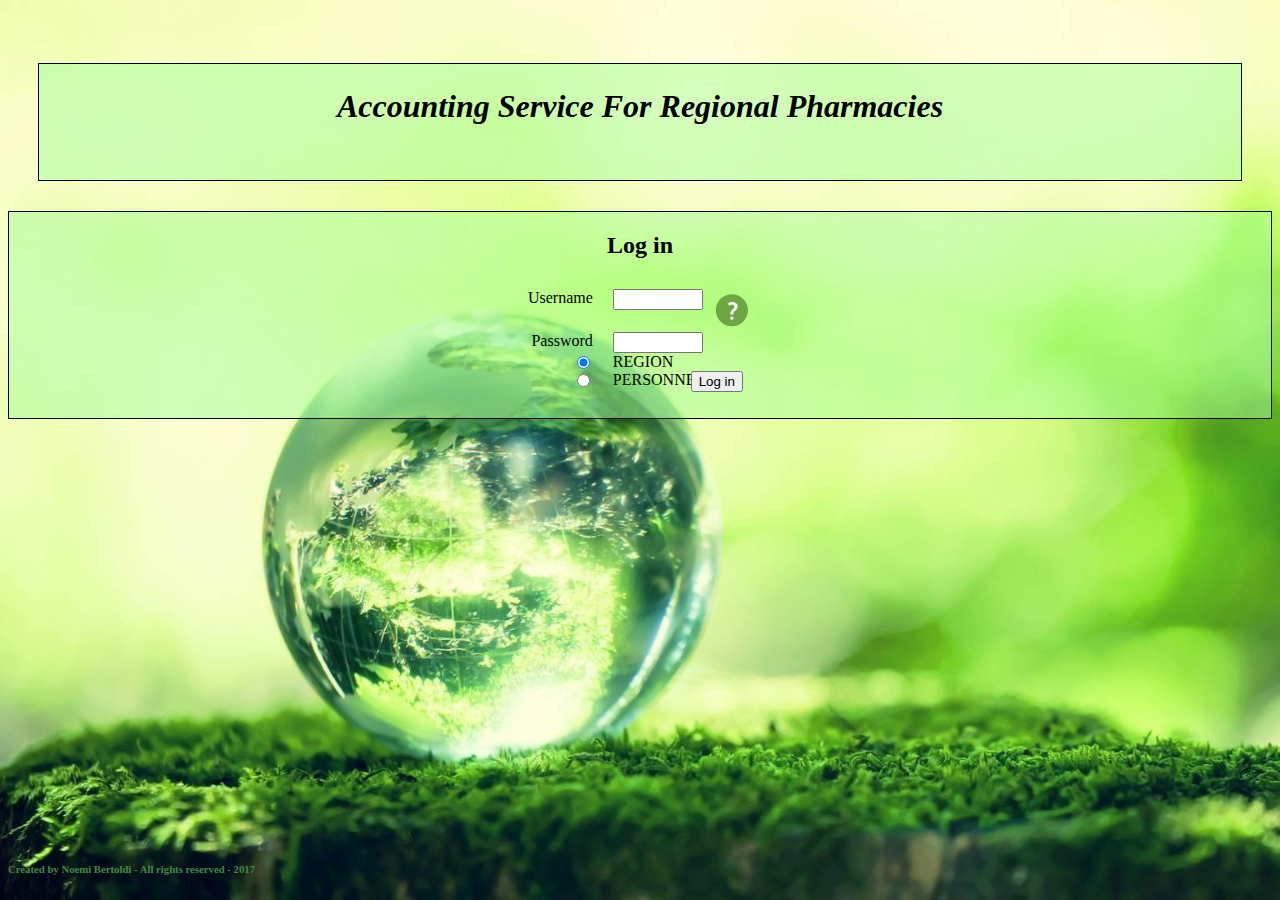
==== web/index.html @ 8b6abaf3 "Ancora problemi su repo locale - sistemata grafica di alcune pagine" ====
<head>
  <meta charset="UTF-8">
  <title>Accounting Service</title>
  <link rel="stylesheet" type="text/css" href="css/home.css">

</head>
<body>
<div id="container">

  <div id="header" style="height: 116px">
    <h1>Accounting Service For Regional Pharmacies</h1>
  </div>

  <div id="cont">

    <div id="h2">
      <h2>Log in</h2>
    </div>
    <div id="login" class="center">

      <form action = "login.do" method = "post">
        <div class="clear">
          <div class="clear">
          <div class="tleft">Username</div>
          <div class="tright"><input type = "text" name = "username" required style="width: 90px"></div>
            <img src="src/qmark.png" title="REGION : Username = regional code PHARMACY PERSONNEL : Username = the username defined while signing in" alt="REGION : Username = regional code PHARMACY PERSONNEL : Username = the username defined while signing in"></div>

          <br>
          <div class="clear">
            <div class="tleft">Password</div>
            <div class="tright"><input type = "password" name = "passwd" required style="width: 90px"></div>
          </div>
            <br>
          <div class="clear">
            <div class="tleft"><input type = "radio" name = "role" value = "reg" checked = "checked"></div>
            <div class="tright">REGION</div>
          </div>
          <div class="clear">
            <div class="tleft"><input type = "radio" name = "role" value = "pers"></div>
            <div class="tright">PERSONNEL</div>
          </div>
        <input type = "submit" value = "Log in">
        </div>
      </form>

    </div>

  </div>
</div>

<div id= "footer">
  <h6>Created by Noemi Bertoldi - All rights reserved - 2017</h6>
</div>
</body>
</html>
---- web/css/home.css ----
#login
{
    width: auto;
    display: table;
    margin: auto;
    font-family: Doodle;
}
body
{
    background-image: url('../src/health.jpg');
    background-size:cover;
}
#header
{
    margin: 30px;
    background-image: url('../src/bg.png');
    background-repeat:repeat;
    border: 1px solid black;
    margin-top: 5%;
}
#header h1
{
    font-style:oblique;
    font-family:"Arial Rounded MT Bold";
    text-align:center;
    text-align-last:center;
    margin-top: 2%;

    opacity:1;
}
#cont
{
    background-image: url('../src/bg.png');
    background-repeat:repeat;
    border: 1px solid #000000;
}
.center
{
    margin-left:50%;
    padding: 10px;

}
#footer
{
    bottom:0;
    position:absolute;
    text-align:left;
}
#footer h6
{
    color: #448644;
}
#h2
{
    text-align: center;
    font-family: Doodle;
}
#left
{
   border: 1px solid black;
}
#elenco
{
    font-style: italic;
    text-decoration: dotted;

}
.left
{
    float: left;
    display: block;
    width: 15%;
    margin: 0 auto;
    padding: 10px;
    height: 350px;
}
.right
{
    float: left;
    display: block;
    width: 75%;
    height: 350px;
}
.tleft
{
    width: 30%;
    display: block;
    float: left;
    text-align: right;
}
.tright
{
    width: 33%;
    display: block;
    margin-left: 20px;
    float:left;
}
.fleft
{
    width: 45%;
    display: block;
    float: left;
    margin-left: 30px;
}
.fright
{
    width: 45%;
    display: block;
    float: right;
    margin-left: 10px;
}
.fcenter
{
    margin-right: 10%;
    margin-left: 10%;
}
#elenco > div
{
    display: flex;
}
#center > div
{
    text-align: center;
    margin-left: 15%;
}
.clear
{
    clear: both;
}
img
{
    float: left;
    margin-left: 20px;
}
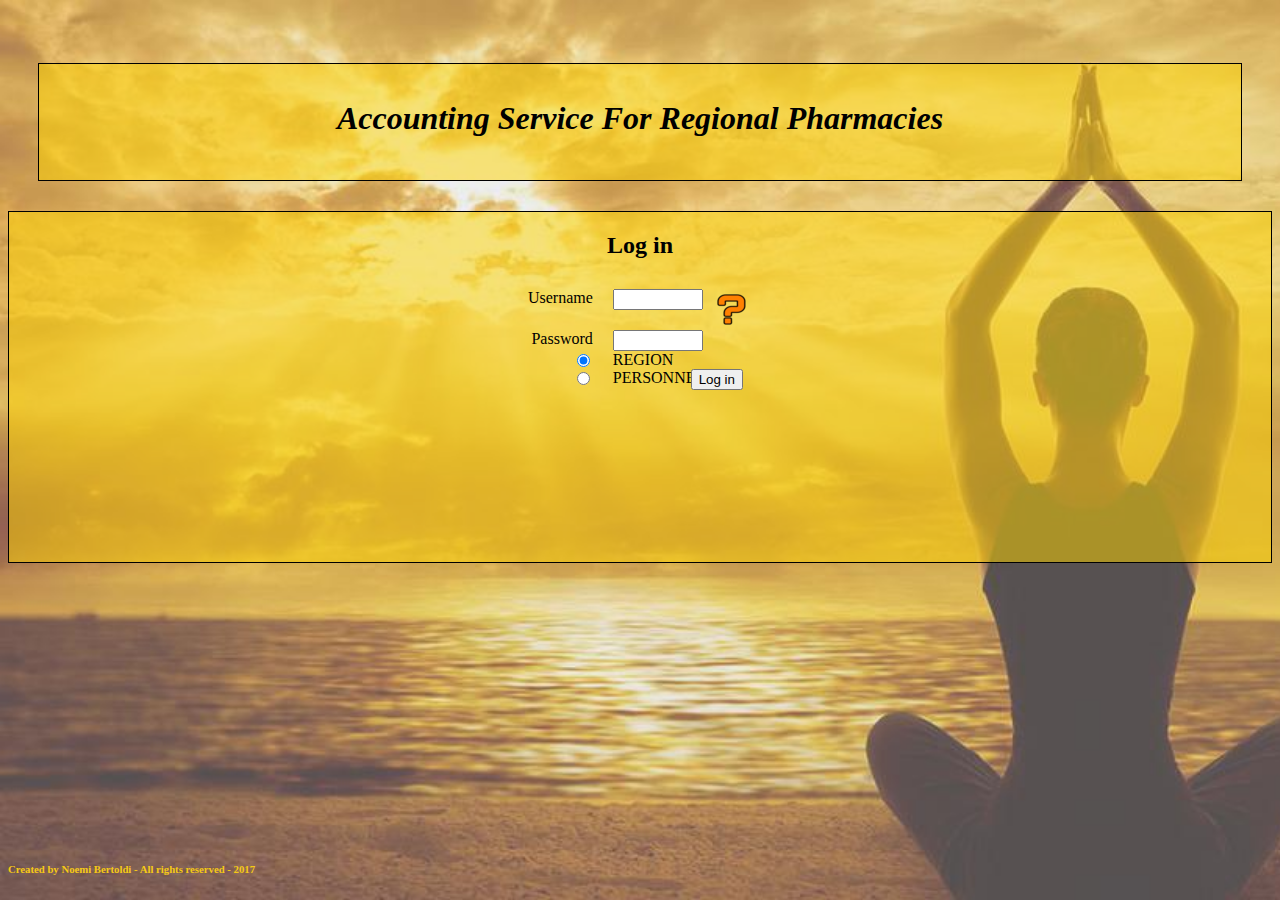
==== commit 28ce5913: "ancora un po' di grafica" ====
--- a/web/index.html
+++ b/web/index.html
@@ -1,13 +1,14 @@
+<html>
 <head>
   <meta charset="UTF-8">
   <title>Accounting Service</title>
   <link rel="stylesheet" type="text/css" href="css/home.css">
-
+  <script src="//code.jquery.com/jquery-1.10.2.js"></script>
 </head>
 <body>
 <div id="container">
 
-  <div id="header" style="height: 116px">
+  <div id="header">
     <h1>Accounting Service For Regional Pharmacies</h1>
   </div>
 
--- a/web/css/home.css
+++ b/web/css/home.css
@@ -3,7 +3,7 @@
     width: auto;
     display: table;
     margin: auto;
-    font-family: Doodle;
+    font-family: NanumGothic;
 }
 body
 {
@@ -17,14 +17,15 @@
     background-repeat:repeat;
     border: 1px solid black;
     margin-top: 5%;
+    height: 116px;
 }
 #header h1
 {
     font-style:oblique;
-    font-family:"Arial Rounded MT Bold";
+    font-family: NanumGothic;
     text-align:center;
     text-align-last:center;
-    margin-top: 2%;
+    margin-top: 3%;
 
     opacity:1;
 }
@@ -33,6 +34,7 @@
     background-image: url('../src/bg.png');
     background-repeat:repeat;
     border: 1px solid #000000;
+    height: 350px;
 }
 .center
 {
@@ -48,12 +50,12 @@
 }
 #footer h6
 {
-    color: #448644;
+    color: #f6c915;
 }
 #h2
 {
     text-align: center;
-    font-family: Doodle;
+    font-family: NanumGothic;
 }
 #left
 {
@@ -63,7 +65,6 @@
 {
     font-style: italic;
     text-decoration: dotted;
-
 }
 .left
 {
@@ -72,14 +73,14 @@
     width: 15%;
     margin: 0 auto;
     padding: 10px;
-    height: 350px;
+    height: 330px;
 }
 .right
 {
     float: left;
     display: block;
     width: 75%;
-    height: 350px;
+
 }
 .tleft
 {
@@ -131,4 +132,32 @@
 {
     float: left;
     margin-left: 20px;
+}
+table
+{
+    width:100%;
+    border: 1px double black;
+    margin-top: 20px;
+    margin-left: 20px;
+}
+
+table th
+{
+    border: 1px solid black;
+    font-weight: bold;
+}
+
+table td
+{
+    border: 1px solid black;
+}
+a:link
+{
+    color: black;
+    font-weight: bolder;
+}
+a:visited
+{
+    color: black;
+    font-weight: bolder;
 }